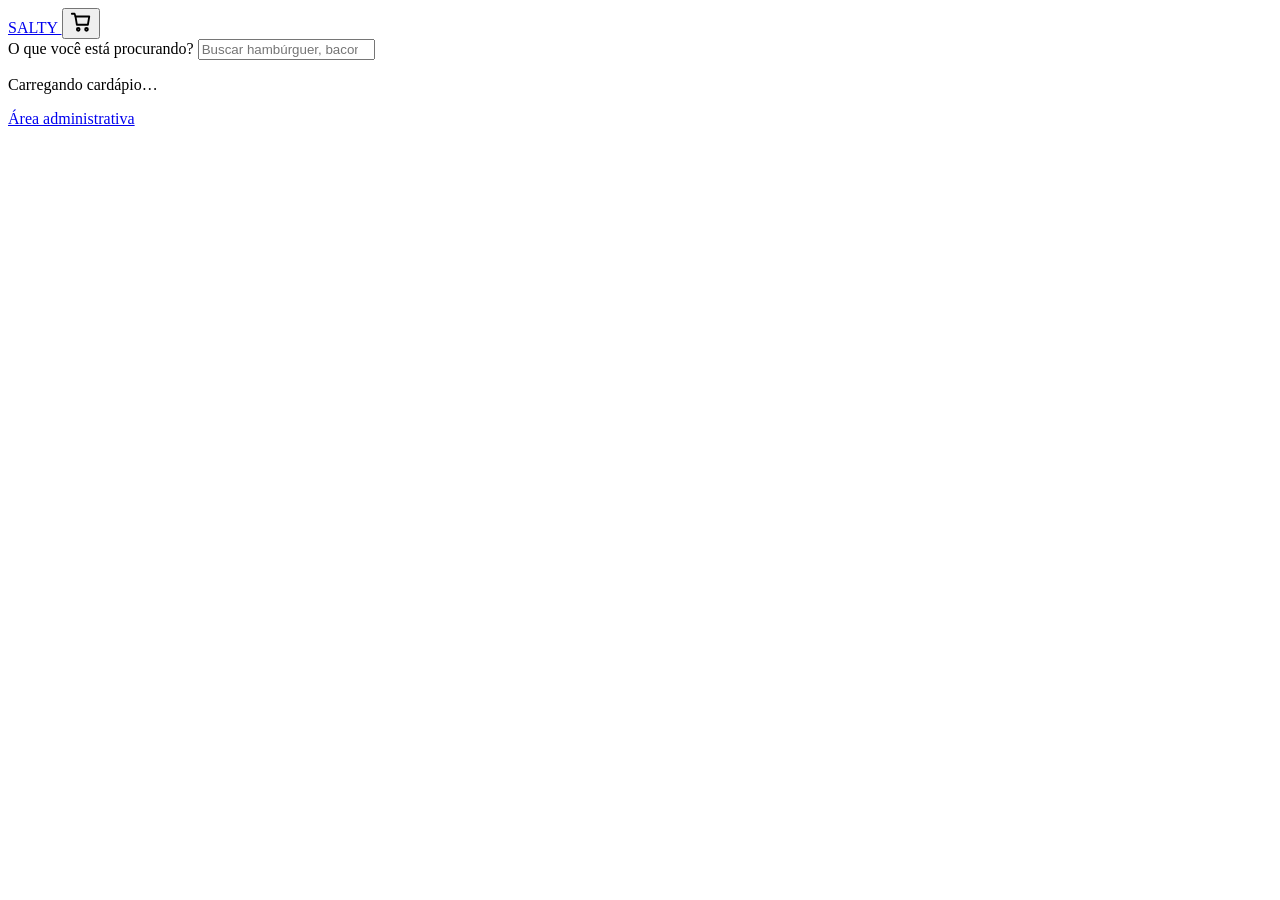
==== public/index.html @ 606e7ba1 "Preparar frontend público do SALTY para deploy" ====
<!DOCTYPE html>
<html lang="pt-BR">
<head>
  <meta charset="UTF-8">
  <meta name="viewport" content="width=device-width, initial-scale=1">

  <title>SALTY — Cardápio</title>
  <meta name="description" content="Peça seus lanches favoritos na SALTY.">

  <meta name="theme-color" content="#e63a1e">

  <link rel="preconnect" href="https://fonts.googleapis.com">
  <link rel="preconnect" href="https://fonts.gstatic.com" crossorigin>

  <link
    href="https://fonts.googleapis.com/css2?family=Bricolage+Grotesque:wght@600;800&family=DM+Sans:wght@400;500;700&display=swap"
    rel="stylesheet"
  >

  <link rel="stylesheet" href="/css/variables.css">
  <link rel="stylesheet" href="/css/style.css">
</head>

<body>
  <!-- Cabeçalho -->
  <header class="topbar">
    <a class="logo" href="/" aria-label="SALTY, início">
      SALTY
      <i aria-hidden="true"></i>
    </a>

    <button
      class="cart-btn"
      id="open-cart"
      type="button"
      aria-label="Abrir carrinho"
    >
      <svg
        width="22"
        height="22"
        viewBox="0 0 24 24"
        fill="none"
        stroke="currentColor"
        stroke-width="2"
        stroke-linecap="round"
        stroke-linejoin="round"
        aria-hidden="true"
      >
        <path d="M6 6h15l-1.5 9h-12z"></path>
        <path d="M6 6 5 3H2"></path>
        <circle cx="9" cy="20" r="1.5"></circle>
        <circle cx="18" cy="20" r="1.5"></circle>
      </svg>

      <span class="badge" id="cart-count" hidden>0</span>
    </button>
  </header>

  <!-- Aviso de demonstração -->
  <p class="demo-note" id="demo-note" hidden>
    Cardápio de demonstração: produtos, preços e imagens são fictícios.
  </p>

  <!-- Pesquisa de produtos -->
  <section class="search" aria-label="Pesquisar produtos">
    <label for="product-search">O que você está procurando?</label>

    <input
      type="search"
      id="product-search"
      placeholder="Buscar hambúrguer, bacon, batata..."
      autocomplete="off"
      aria-label="Pesquisar produtos por nome ou descrição"
    >
  </section>

  <!-- Categorias -->
  <nav class="cats" aria-label="Categorias">
    <div class="cats-track" id="cats"></div>
  </nav>

  <!-- Cardápio -->
  <main class="menu" id="menu" aria-live="polite">
    <p class="state">Carregando cardápio…</p>
  </main>

  <!-- Detalhes e personalização do produto -->
  <dialog
    id="product-dialog"
    class="sheet"
    aria-labelledby="pd-title"
  ></dialog>

  <!-- Carrinho -->
  <dialog
    id="cart-dialog"
    class="sheet"
    aria-labelledby="cart-title"
  ></dialog>

  <!-- Mensagens ao usuário -->
  <div
    class="toast"
    id="toast"
    role="status"
    aria-live="polite"
  ></div>

  <!-- Acesso discreto à área administrativa -->
  <footer class="rodape">
    <a href="/admin.html" class="link-admin">Área administrativa</a>
  </footer>

  <!-- JavaScript -->
  <script src="/js/api.js"></script>
  <script src="/js/cart.js"></script>
  <script src="/js/app.js"></script>
</body>
</html>
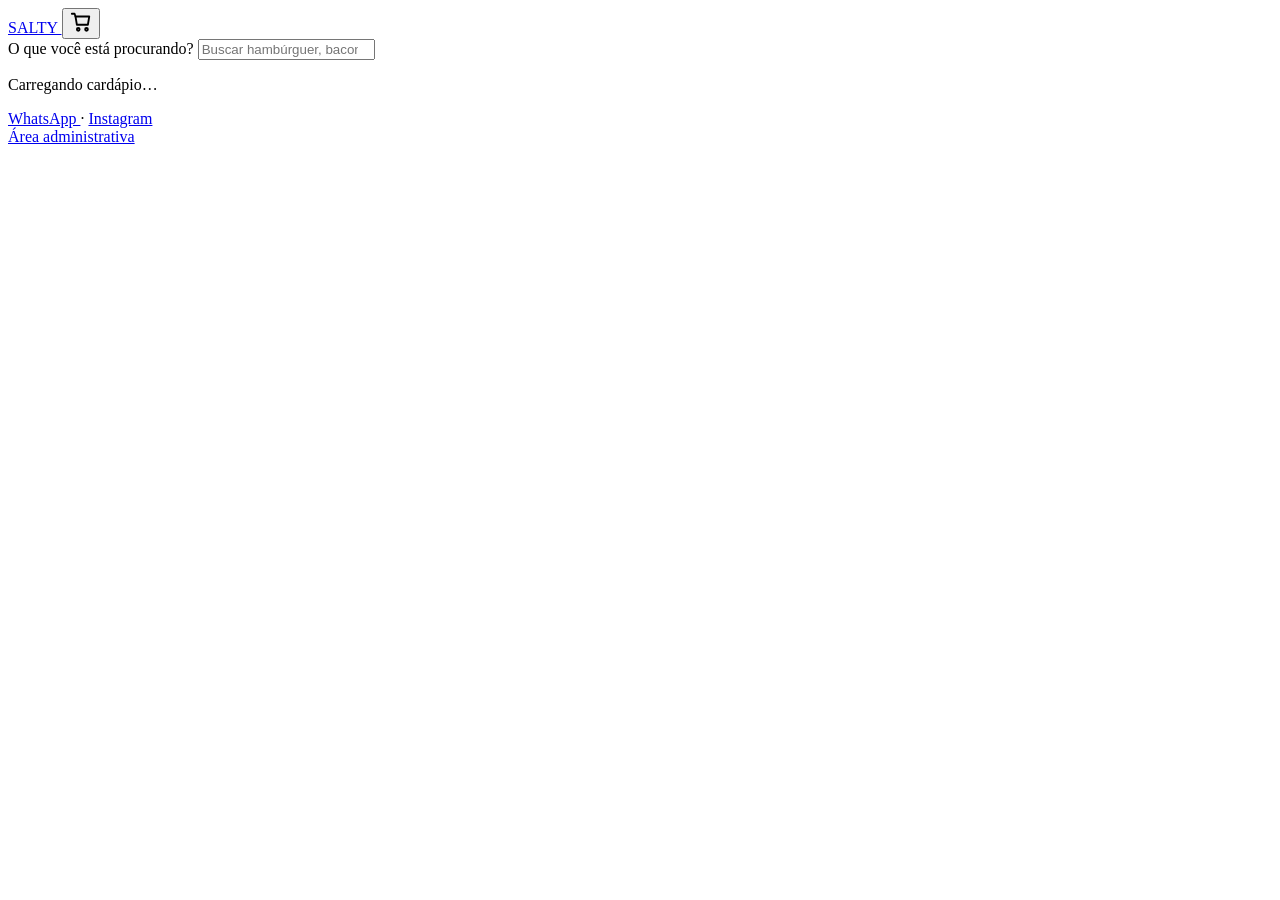
==== commit c0fc5a1c: "rodape atualizado" ====
--- a/public/index.html
+++ b/public/index.html
@@ -107,9 +107,35 @@
     aria-live="polite"
   ></div>
 
-  <!-- Acesso discreto à área administrativa -->
+  <!-- Rodapé com atalhos de contato -->
   <footer class="rodape">
-    <a href="/admin.html" class="link-admin">Área administrativa</a>
+    <div class="rodape-contatos">
+      <a
+        href="https://wa.me/5524992060629"
+        class="link-rodape"
+        target="_blank"
+        rel="noopener noreferrer"
+        aria-label="Falar com a SALTY pelo WhatsApp"
+      >
+        WhatsApp
+      </a>
+
+      <span class="rodape-separador" aria-hidden="true">·</span>
+
+      <a
+        href="https://www.instagram.com/salty_oficiall/"
+        class="link-rodape"
+        target="_blank"
+        rel="noopener noreferrer"
+        aria-label="Instagram oficial da SALTY"
+      >
+        Instagram
+      </a>
+    </div>
+
+    <a href="/admin.html" class="link-admin">
+      Área administrativa
+    </a>
   </footer>
 
   <!-- JavaScript -->
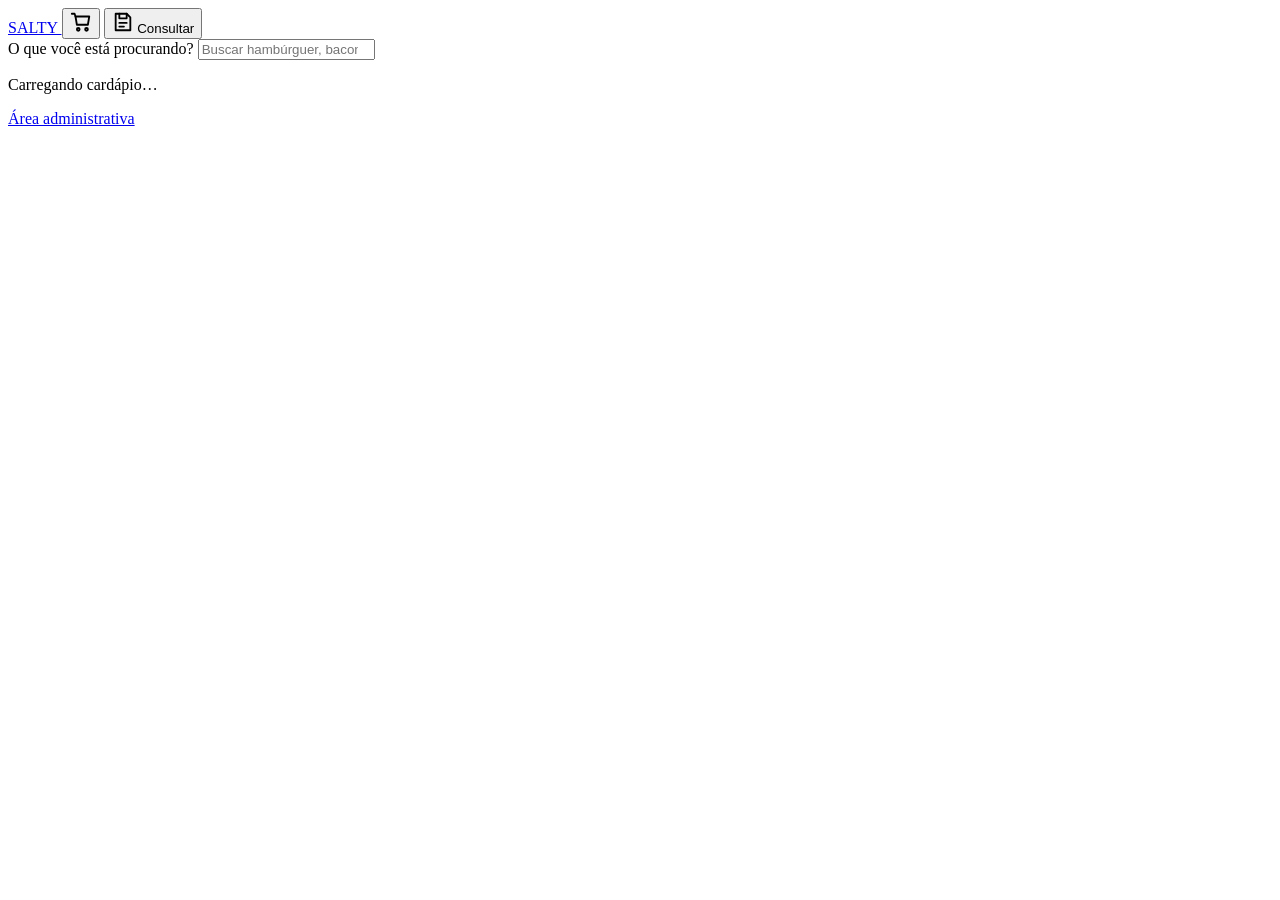
==== commit 9929fe16: "commit de melhora de consulta" ====
--- a/public/index.html
+++ b/public/index.html
@@ -55,6 +55,31 @@
 
       <span class="badge" id="cart-count" hidden>0</span>
     </button>
+
+    <button
+      class="cart-btn consult-btn"
+      id="open-order-track"
+      type="button"
+      aria-label="Consultar meus pedidos"
+    >
+      <svg
+        width="22"
+        height="22"
+        viewBox="0 0 24 24"
+        fill="none"
+        stroke="currentColor"
+        stroke-width="2"
+        stroke-linecap="round"
+        stroke-linejoin="round"
+        aria-hidden="true"
+      >
+        <path d="M8 3h8l4 4v14H4V3z"></path>
+        <path d="M8 3v5h8V3"></path>
+        <path d="M8 13h8"></path>
+        <path d="M8 17h5"></path>
+      </svg>
+      <span>Consultar</span>
+    </button>
   </header>
 
   <!-- Aviso de demonstração -->
@@ -107,35 +132,9 @@
     aria-live="polite"
   ></div>
 
-  <!-- Rodapé com atalhos de contato -->
+  <!-- Acesso discreto à área administrativa -->
   <footer class="rodape">
-    <div class="rodape-contatos">
-      <a
-        href="https://wa.me/5524992060629"
-        class="link-rodape"
-        target="_blank"
-        rel="noopener noreferrer"
-        aria-label="Falar com a SALTY pelo WhatsApp"
-      >
-        WhatsApp
-      </a>
-
-      <span class="rodape-separador" aria-hidden="true">·</span>
-
-      <a
-        href="https://www.instagram.com/salty_oficiall/"
-        class="link-rodape"
-        target="_blank"
-        rel="noopener noreferrer"
-        aria-label="Instagram oficial da SALTY"
-      >
-        Instagram
-      </a>
-    </div>
-
-    <a href="/admin.html" class="link-admin">
-      Área administrativa
-    </a>
+    <a href="/admin.html" class="link-admin">Área administrativa</a>
   </footer>
 
   <!-- JavaScript -->
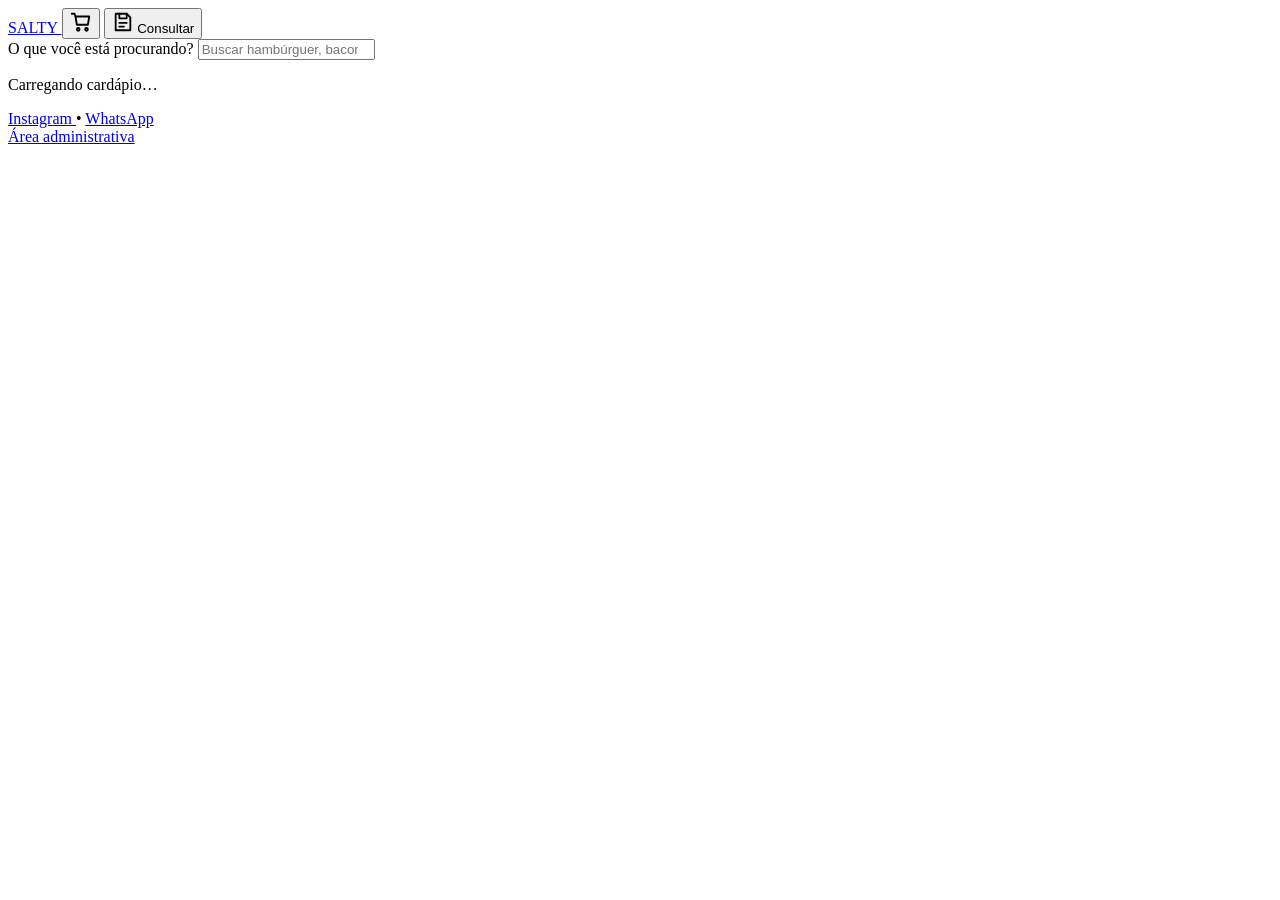
==== commit ccabec78: "rodape" ====
--- a/public/index.html
+++ b/public/index.html
@@ -133,9 +133,40 @@
   ></div>
 
   <!-- Acesso discreto à área administrativa -->
-  <footer class="rodape">
-    <a href="/admin.html" class="link-admin">Área administrativa</a>
-  </footer>
+  <!-- Rodapé SALTY -->
+<footer class="rodape">
+
+  <div class="rodape-contatos">
+
+    <a
+      href="https://www.instagram.com/salty_oficiall/"
+      class="link-rodape"
+      target="_blank"
+      rel="noopener noreferrer"
+      aria-label="Instagram oficial da SALTY"
+    >
+      Instagram
+    </a>
+
+    <span class="rodape-separador" aria-hidden="true">•</span>
+
+    <a
+      href="https://wa.me/5524992060629"
+      class="link-rodape"
+      target="_blank"
+      rel="noopener noreferrer"
+      aria-label="WhatsApp da SALTY"
+    >
+      WhatsApp
+    </a>
+
+  </div>
+
+  <a href="/admin.html" class="link-admin">
+    Área administrativa
+  </a>
+
+</footer>
 
   <!-- JavaScript -->
   <script src="/js/api.js"></script>
